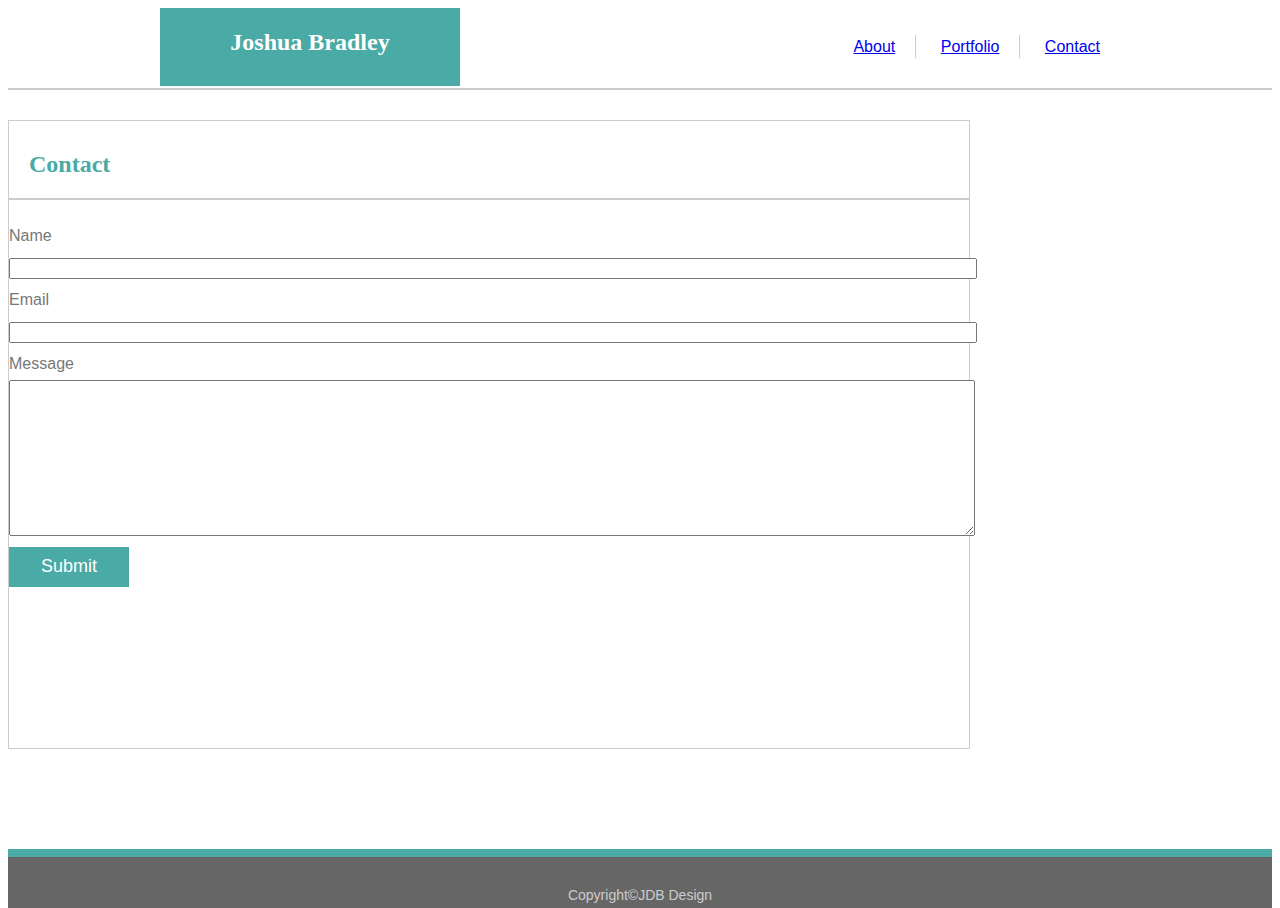
==== contact.html @ da46499e "moving files to new repository" ====
<!DOCTYPE html>
<html lang="en">

  <head>

    <meta charset='UTF-8'>
    <meta name="viewpoint" content="width=device-width, initial-scale=1">

    <title>Contact</title>

    <!-- Latest compiled and minified CSS -->
    <link rel='stylesheet' href='https://maxcdn.bootstrapcdn.com/bootstrap/3.3.6/css/bootstrap.min.css' integrity='sha384-1q8mTJOASx8j1Au+a5WDVnPi2lkFfwwEAa8hDDdjZlpLegxhjVME1fgjWPGmkzs7' crossorigin='anonymous'>
    <!-- Linking CSS -->
    <link rel='stylesheet' type='text/css' href='./Assets/CSS/style.css'>

    <!-- Favicon -->
    <link rel="icon" type="favicon/png" href="./Assets/Images/favicon.png">

  </head>

    <!-- Header tag encompasses the header over the full width of the page -->
    <header>

      <!-- Head class encompasses the name block and page links portions of the header-->
      <div class="head">
        <!-- Name class encompasses the name block -->
        <div class="name">
          <h1>Joshua Bradley</h1>
        </div>
        <!-- Links class encompasses the page links -->
        <div class="links">
            <span id="about"><a href="/Basic-Portfolio/index.html">About</a></span>
            <span id="portfolio"><a href="/Basic-Portfolio/portfolio.html">Portfolio</a></span>
            <span id="contact"><a href="/Basic-Portfolio/contact.html">Contact</a></span>
        </div>
      </div>
        
    </header>

  <!-- Body tag encompasses all content below the header -->
  <body>

    <!-- Container class encompasses the box containing the secondary header and the page content, in this case the submission form -->
    <div class="container">
      <h2>Contact</h2>
        <form>
          Name<br>
          <input type="text" name="user name"><br>
          Email<br>
          <input type="text" name="email"><br>
          Message<br>
          <!-- Textarea tag allows for resizable text box -->
          <textarea id="message" name="message"></textarea>
          <input id="submit" type="submit" value="Submit">
        </form>
    </div>

    <footer>Copyright&copy;JDB Design</footer>

  </body>

</html>
---- Assets/CSS/style.css ----
/* Height used for sticky footer */
html,
body {
  height: 100%;
}
/* Formats header for entire width of page */
header {
  background-color: #ffffff;
  width: 100%;
  height: 80px;
  margin: 0 auto;
  border-bottom: 2px solid #cccccc;
}

/* Flex display and direction used for sticky footer */
/* Sets display background as an image for entire page */
body {
  display: flex;
  flex-direction: column;
  font-family: Arial, 'Helvetica Neue', Helvetica, sans-serif;
  color: #777777;
  background-image: url("/Basic-Portfolio/Assets/Images/ticks.png");
}

/* Name block character formatting */
h1 {
  font-family: Georgia, 'Times New Roman', Times, serif;
  color: #ffffff;
  font-size: 24px;
  line-height: 1.5em;
  font-weight: bold;
}

/* Determines the width limits of the name block and page links on the header */
.head {
  width: 960px;
  margin: 0 auto;
}

/* Name block box formatting and positioning */
.name {
  background-color: #4aaaa5;
  height: 78px;
  width: 300px;
  float: left;
  text-align: center;
}

/* Page links positioning */
.links {
  float: right;
  text-align: center;
}

/* Page link boxes */
#about,
#portfolio,
#contact {
  padding: 3px 20px;
  position: relative;
  top: 30px;
  right: 0px;
}

/* Floating border */
#about {
  border-right: 1px solid #cccccc;
}

/* Floating border */
#portfolio {
  border-right: 1px solid #cccccc;
}

/* Formats content box with secondary header within each page */
.container {
  background-color: #ffffff;
  width: 960px;
  margin-top: 30px;
  margin-bottom: 100px;
  border: 1px solid #cccccc;
  padding-bottom: 20px;
  flex: 1 0 auto;
}

/* Formats the content only */
.content {
  width: 930px;
  margin: 0 auto;
  padding: 20px;
}

/* Formats the secondary header only */
h2 {
  color: #4aaaa5;
  font-family: Georgia, 'Times New Roman', Times, serif;
  font-weight: bold;
  padding-top: 10px;
  padding-bottom: 20px;
  padding-left: 20px;
  border-bottom: 2px solid #cccccc;
}

/* Formats and positions the profile image */
#profile {
  float: left;
  margin-right: 20px;
  margin-bottom: 10px;
  height: 190px;
  width: 190px;
}

/* Formats paragraph text and spacing */
p {
  font-size: 16px;
  line-height: 2em;
}

/* Formats footer */
/* Flex-shrink used for sticky footer */
footer {
  flex-shrink: 0;
  background-color: #666666;
  padding-top: 30px;
  padding-bottom: 5px;
  width: 100%;
  color: #cccccc;
  font-size: 14px;
  text-align: center;
  border-top: 8px solid #4aaaa5;
}

/* Spacing for box containing all project images */
.projects {
  padding-top: 30px;
  padding-left: 50px;
  padding-bottom: 20px;
}

/* Spacing and sizing for each project image */
#hangman,
#rpg,
#trivia,
#widget,
#rock {
  margin-right: 50px;
  margin-bottom: 50px;
  height: 250px;
  width: 250px;
}

/* Positioning for each project image, allows text box overlay */
.hangman,
.rpg,
.trivia,
.widget,
.rock {
  position: relative;
  float: left;
}

/* Positioning and formatting for text box on project images */
h4 {
  position: absolute;
  left: 0px;
  bottom: 50px;
  height: 50px;
  width: 250px;
  background-color: #4aaaa5;
  color: #ffffff;
  text-align: center;
  font-size: 24px;
  padding-top: 10px;
  padding-bottom: 10px;
  font-family: Georgia, 'Times New Roman', Times, serif;
}

/* Spacing for submission form */
form {
  line-height: 2em;
}

/* Extends input boxes for length of container */
input {
  width: 100%
}

/* Modifies message text box */
#message {
  width: 100%;
  height: 150px;
  line-height: 1.5em;
}

/* Modifies submit button */
#submit {
  height: 40px;
  width: 120px;
  background-color: #4aaaa5;
  color: #ffffff;
  font-size: 18px;
  line-height: 1.5em;
  border: 1px solid #4aaaa5;
}
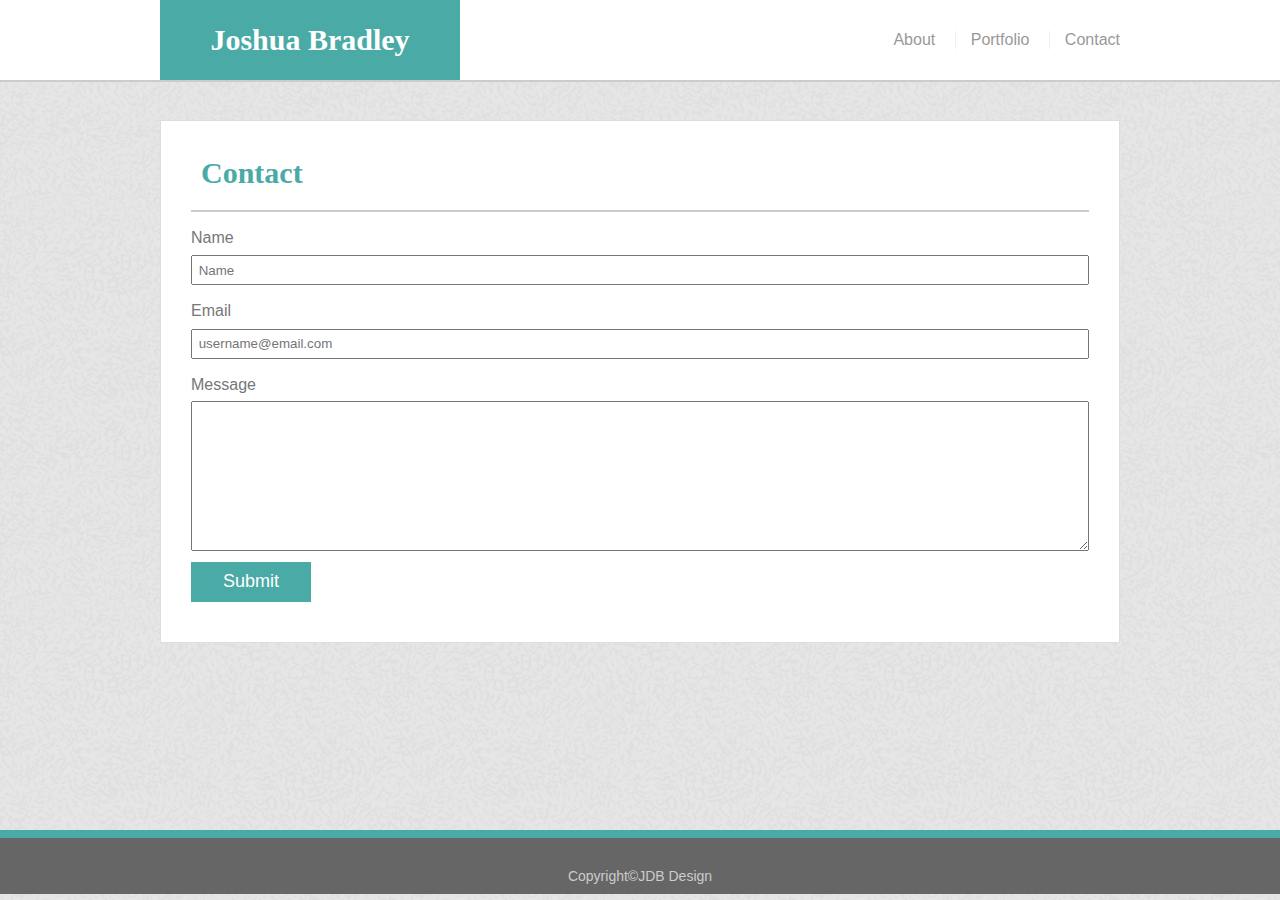
==== commit 6908a422: "incorporated recommended changes" ====
--- a/contact.html
+++ b/contact.html
@@ -1,62 +1,54 @@
 <!DOCTYPE html>
 <html lang="en">
 
-  <head>
+<head>    
+  <meta charset='UTF-8'>
+  <meta name="viewpoint" content="width=device-width,initial-scale=1">
+  <title>About Me | Joshua Bradley</title>
+  <!-- Linking CSS -->
+  <link rel='stylesheet' type='text/css' href='./Assets/CSS/style.css'>
+  <!-- Favicon -->
+  <link rel="icon" type="favicon/png" href="./AssetsImages/favicon.png">
+</head>
 
-    <meta charset='UTF-8'>
-    <meta name="viewpoint" content="width=device-width, initial-scale=1">
+<body>
 
-    <title>Contact</title>
+  <header id="head">
+    <div class="container">
+      <h1 id="logo">Joshua Bradley</h1>
+      <nav>
+        <a href="./index.html">About</a>
+        <a href="./portfolio.html">Portfolio</a>
+        <a href="./contact.html">Contact</a>
+      </nav>
+    </div>
+  </header>
 
-    <!-- Latest compiled and minified CSS -->
-    <link rel='stylesheet' href='https://maxcdn.bootstrapcdn.com/bootstrap/3.3.6/css/bootstrap.min.css' integrity='sha384-1q8mTJOASx8j1Au+a5WDVnPi2lkFfwwEAa8hDDdjZlpLegxhjVME1fgjWPGmkzs7' crossorigin='anonymous'>
-    <!-- Linking CSS -->
-    <link rel='stylesheet' type='text/css' href='./Assets/CSS/style.css'>
+  <div id="main-container" class="container">
+    <section class="main-section">
+      <h2>Contact</h2>
 
-    <!-- Favicon -->
-    <link rel="icon" type="favicon/png" href="./Assets/Images/favicon.png">
-
-  </head>
-
-    <!-- Header tag encompasses the header over the full width of the page -->
-    <header>
-
-      <!-- Head class encompasses the name block and page links portions of the header-->
-      <div class="head">
-        <!-- Name class encompasses the name block -->
-        <div class="name">
-          <h1>Joshua Bradley</h1>
-        </div>
-        <!-- Links class encompasses the page links -->
-        <div class="links">
-            <span id="about"><a href="/Basic-Portfolio/index.html">About</a></span>
-            <span id="portfolio"><a href="/Basic-Portfolio/portfolio.html">Portfolio</a></span>
-            <span id="contact"><a href="/Basic-Portfolio/contact.html">Contact</a></span>
-        </div>
-      </div>
-        
-    </header>
-
-  <!-- Body tag encompasses all content below the header -->
-  <body>
-
-    <!-- Container class encompasses the box containing the secondary header and the page content, in this case the submission form -->
-    <div class="container">
-      <h2>Contact</h2>
         <form>
           Name<br>
-          <input type="text" name="user name"><br>
+          <input type="text" name="user name" placeholder=" Name" required="required"><br>
           Email<br>
-          <input type="text" name="email"><br>
+          <input type="email" name="email" placeholder=" username@email.com" required="required"><br>
           Message<br>
           <!-- Textarea tag allows for resizable text box -->
-          <textarea id="message" name="message"></textarea>
+          <textarea id="message" name="message" required="required"></textarea>
           <input id="submit" type="submit" value="Submit">
         </form>
+
+    </section>
+  </div>
+
+  <footer>
+    <div class="container">
+      Copyright&copy;JDB Design
     </div>
+  </footer>
 
-    <footer>Copyright&copy;JDB Design</footer>
-
-  </body>
-
+  
+</body>
+  
 </html>--- a/Assets/CSS/style.css
+++ b/Assets/CSS/style.css
@@ -1,93 +1,88 @@
-/* Height used for sticky footer */
-html,
 body {
-  height: 100%;
+  font-family: Arial, 'Helvetica Neue', Helvetica, sans-serif;
+  color: #777777;
+  background-image: url("../Images/ticks.png");
+  margin: 0;
 }
-/* Formats header for entire width of page */
-header {
-  background-color: #ffffff;
+
+* {
+  box-sizing: border-box;
+}
+
+.container {
   width: 100%;
-  height: 80px;
+  max-width: 960px;
   margin: 0 auto;
+  clear: both;
+}
+
+#head {
+  position: fixed;
+  z-index: 99;
+  width: 100%;
+  margin: 0 0 30px;
+  overflow: auto;
+  color: #ffffff;
+  background: #ffffff;
   border-bottom: 2px solid #cccccc;
 }
 
-/* Flex display and direction used for sticky footer */
-/* Sets display background as an image for entire page */
-body {
-  display: flex;
-  flex-direction: column;
-  font-family: Arial, 'Helvetica Neue', Helvetica, sans-serif;
-  color: #777777;
-  background-image: url("/Basic-Portfolio/Assets/Images/ticks.png");
+/* Name block character formatting */
+#logo {
+  float: left;
+  width: 300px;
+  height: 80px;
+  font-family: Georgia, 'Times New Roman', Times, serif;
+  color: #ffffff;
+  font-size: 30px;
+  line-height: 80px;
+  font-weight: bold;
+  text-align: center;
+  background: #4aaaa5;
+  margin: 0;
 }
 
-/* Name block character formatting */
-h1 {
-  font-family: Georgia, 'Times New Roman', Times, serif;
-  color: #ffffff;
-  font-size: 24px;
-  line-height: 1.5em;
-  font-weight: bold;
+nav {
+  float:right;
+  line-height: 80px;
 }
 
-/* Determines the width limits of the name block and page links on the header */
-.head {
-  width: 960px;
-  margin: 0 auto;
+nav a {
+  display: inline-block;
+  padding-left: 15px;
+  margin-left: 15px;
+  line-height: 18px;
+  color: #999;
+  text-decoration: none;
+  border-left: 1px solid #efefef;
 }
 
-/* Name block box formatting and positioning */
-.name {
-  background-color: #4aaaa5;
-  height: 78px;
-  width: 300px;
-  float: left;
-  text-align: center;
-}
-
-/* Page links positioning */
-.links {
-  float: right;
-  text-align: center;
-}
-
-/* Page link boxes */
-#about,
-#portfolio,
-#contact {
-  padding: 3px 20px;
-  position: relative;
-  top: 30px;
-  right: 0px;
-}
-
-/* Floating border */
-#about {
-  border-right: 1px solid #cccccc;
-}
-
-/* Floating border */
-#portfolio {
-  border-right: 1px solid #cccccc;
+nav a:first-child {
+  border-left: 0 none;
 }
 
 /* Formats content box with secondary header within each page */
-.container {
-  background-color: #ffffff;
-  width: 960px;
-  margin-top: 30px;
-  margin-bottom: 100px;
-  border: 1px solid #cccccc;
-  padding-bottom: 20px;
-  flex: 1 0 auto;
+#main-container {
+  padding-top: 120px;
+  min-height: calc(100vh - 70px);
 }
 
-/* Formats the content only */
-.content {
-  width: 930px;
-  margin: 0 auto;
-  padding: 20px;
+.main-section {
+  float: left;
+  width: 100%;
+  max-width: 960px;
+  padding: 0 30px 30px 30px;
+  margin: 0 0 40px;
+  background: #ffffff;
+  border: 1px solid #dddddd;
+}
+
+#profile {
+  float: left;
+  width: 200px;
+  height: 200px;
+  margin-top: 10px;
+  margin-right: 25px;
 }
 
 /* Formats the secondary header only */
@@ -95,19 +90,12 @@
   color: #4aaaa5;
   font-family: Georgia, 'Times New Roman', Times, serif;
   font-weight: bold;
+  font-size: 30px;
   padding-top: 10px;
   padding-bottom: 20px;
-  padding-left: 20px;
+  padding-left: 10px;
+  margin-bottom: 10px;
   border-bottom: 2px solid #cccccc;
-}
-
-/* Formats and positions the profile image */
-#profile {
-  float: left;
-  margin-right: 20px;
-  margin-bottom: 10px;
-  height: 190px;
-  width: 190px;
 }
 
 /* Formats paragraph text and spacing */
@@ -116,63 +104,35 @@
   line-height: 2em;
 }
 
-/* Formats footer */
-/* Flex-shrink used for sticky footer */
-footer {
-  flex-shrink: 0;
-  background-color: #666666;
-  padding-top: 30px;
-  padding-bottom: 5px;
-  width: 100%;
-  color: #cccccc;
-  font-size: 14px;
-  text-align: center;
-  border-top: 8px solid #4aaaa5;
+.projects {
+  position: relative;
+  float: left;
+  width: 275px;
+  margin: 20px 0 25px;
+  overflow: auto;
 }
 
-/* Spacing for box containing all project images */
-.projects {
-  padding-top: 30px;
-  padding-left: 50px;
-  padding-bottom: 20px;
+.projects:nth-child(even) {
+  margin-right: 40px;
 }
 
-/* Spacing and sizing for each project image */
-#hangman,
-#rpg,
-#trivia,
-#widget,
-#rock {
-  margin-right: 50px;
-  margin-bottom: 50px;
-  height: 250px;
-  width: 250px;
+.projects img {
+  width: 100%;
+  border: 0 none;
 }
 
-/* Positioning for each project image, allows text box overlay */
-.hangman,
-.rpg,
-.trivia,
-.widget,
-.rock {
-  position: relative;
-  float: left;
-}
-
-/* Positioning and formatting for text box on project images */
-h4 {
+.projects h3 {
   position: absolute;
-  left: 0px;
-  bottom: 50px;
-  height: 50px;
-  width: 250px;
-  background-color: #4aaaa5;
+  bottom: 20px;
+  width: 100%;
+  padding: 15px;
+  margin-bottom: 0;
+  font-weight: bold;
+  line-height: 30px;
   color: #ffffff;
   text-align: center;
-  font-size: 24px;
-  padding-top: 10px;
-  padding-bottom: 10px;
-  font-family: Georgia, 'Times New Roman', Times, serif;
+  background: #4aaaa5;
+  border-bottom: 0;
 }
 
 /* Spacing for submission form */
@@ -180,9 +140,11 @@
   line-height: 2em;
 }
 
-/* Extends input boxes for length of container */
+/* Modifies input boxes */
 input {
-  width: 100%
+  width: 100%;
+  height: 30px;
+  margin-bottom: 10px;
 }
 
 /* Modifies message text box */
@@ -201,4 +163,17 @@
   font-size: 18px;
   line-height: 1.5em;
   border: 1px solid #4aaaa5;
+}
+
+/* Formats footer */
+/* Flex-shrink used for sticky footer */
+footer {
+  background-color: #666666;
+  padding-top: 30px;
+  padding-bottom: 10px;
+  clear: both;
+  color: #cccccc;
+  font-size: 14px;
+  text-align: center;
+  border-top: 8px solid #4aaaa5;
 }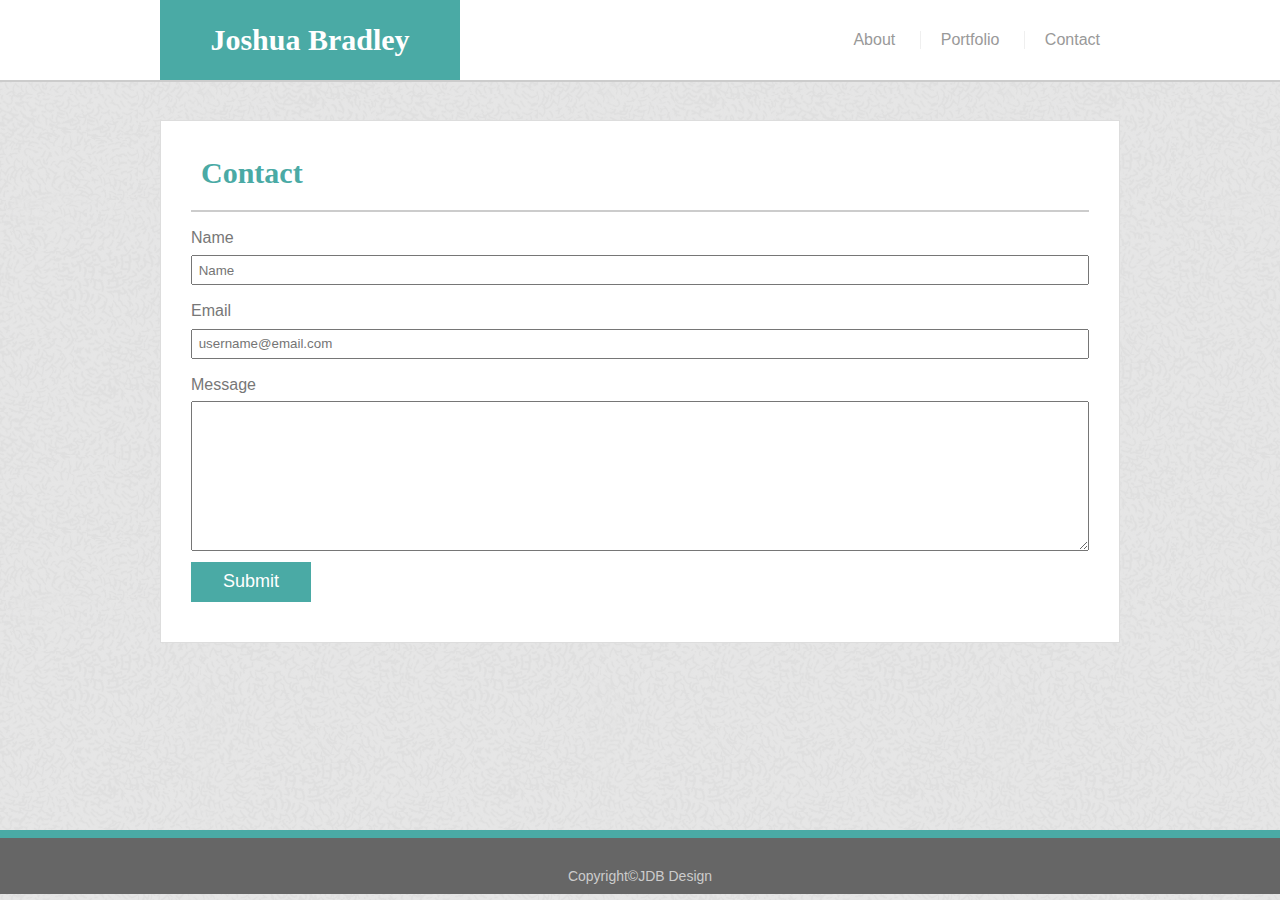
==== commit 60a3d5b8: "updated files" ====
--- a/contact.html
+++ b/contact.html
@@ -3,12 +3,12 @@
 
 <head>    
   <meta charset='UTF-8'>
-  <meta name="viewpoint" content="width=device-width,initial-scale=1">
+  <meta name="viewport" content="width=device-width,initial-scale=1">
   <title>About Me | Joshua Bradley</title>
   <!-- Linking CSS -->
   <link rel='stylesheet' type='text/css' href='./Assets/CSS/style.css'>
   <!-- Favicon -->
-  <link rel="icon" type="favicon/png" href="./AssetsImages/favicon.png">
+  <link rel="icon" type="favicon/png" href="./Assets/Images/favicon.png">
 </head>
 
 <body>
--- a/Assets/CSS/style.css
+++ b/Assets/CSS/style.css
@@ -49,8 +49,8 @@
 
 nav a {
   display: inline-block;
-  padding-left: 15px;
-  margin-left: 15px;
+  padding-left: 20px;
+  padding-right: 20px;
   line-height: 18px;
   color: #999;
   text-decoration: none;
